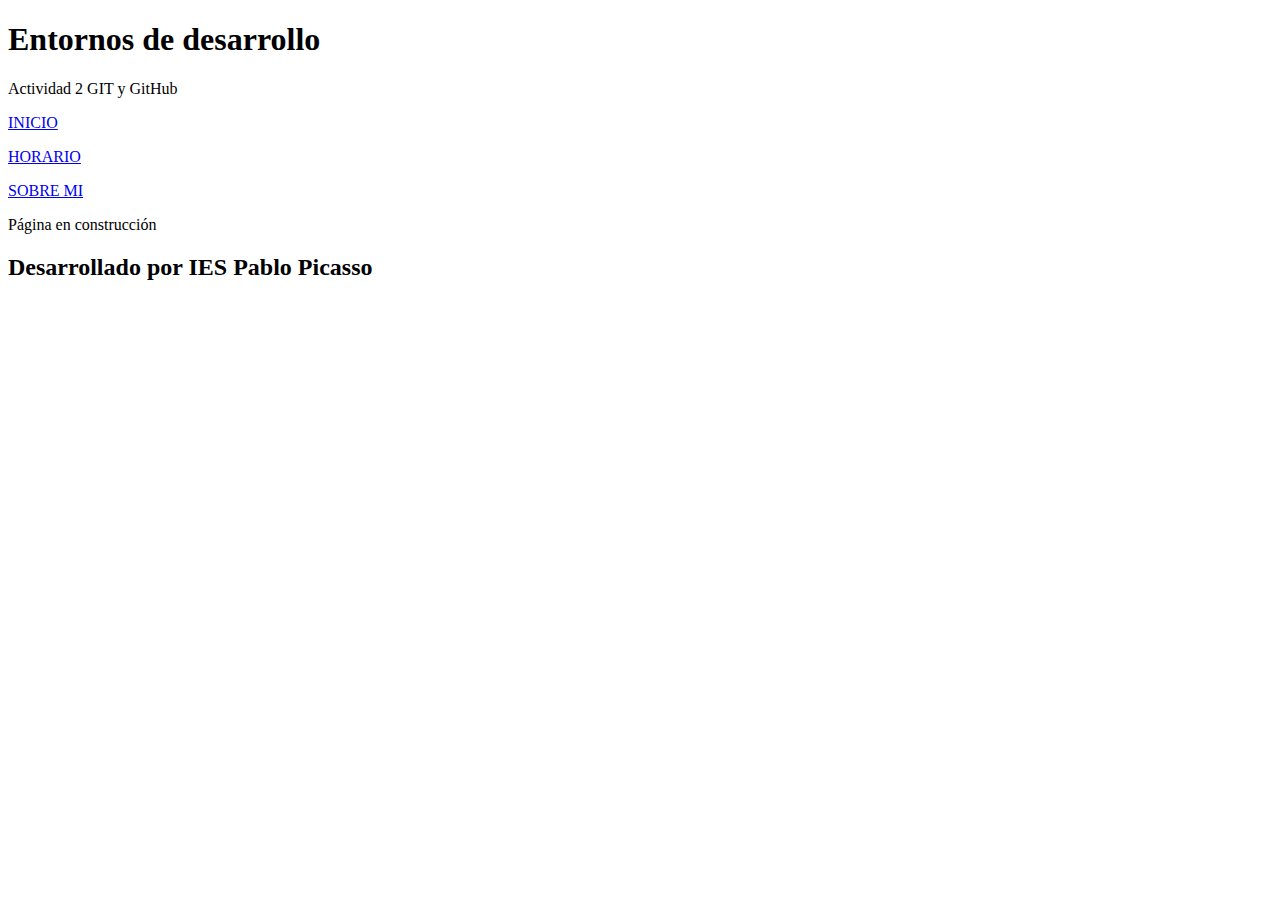
==== index.html @ ba65bc7b "Añado imagen del insti" ====
<!DOCTYPE html>
<html lang="es">
<head>
    <meta charset="UTF-8">
    <meta name="viewport" content="width=device-width, initial-scale=1.0">
    <title>Entornos de desarrollo</title>
    <link rel="stylesheet" href="styles/styles.css">
</head>
<body>
    <header>
        <h1 id="titulo">Entornos de desarrollo</h1>
        <p>Actividad 2 GIT y GitHub</p>
    </header>
    <nav>
            <p><a href="index.html">INICIO</a></p>
            <p><a href="horario.html">HORARIO</a></p>
            <p><a href="sobremi.html">SOBRE MI</a></p>
    </nav>
    <main>
        <p>Página en construcción</p>
    </main>
    <footer>
        <h2>Desarrollado por IES Pablo Picasso</h2>
    </footer>
</body>
</html>
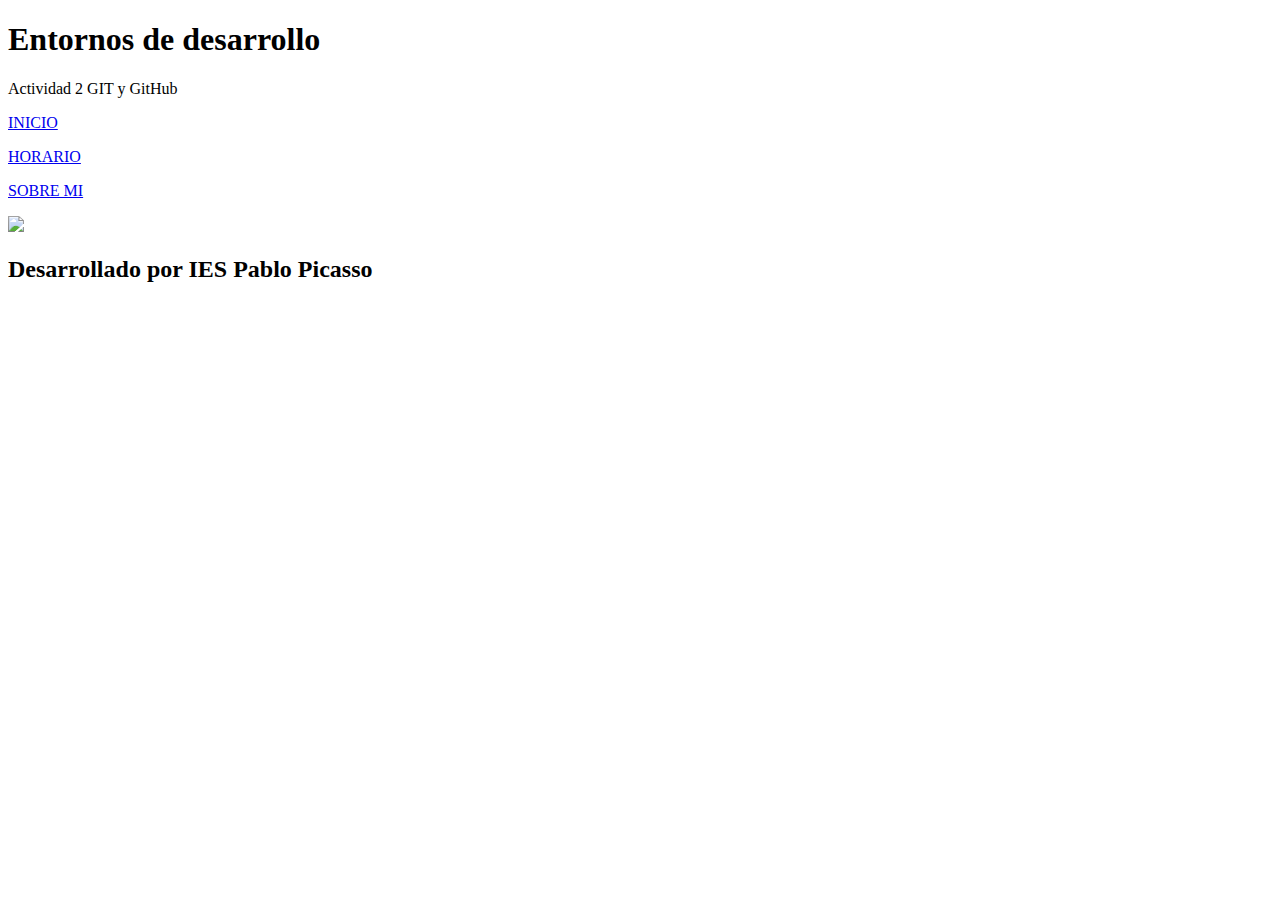
==== commit 485d7193: "Añado la imagen del insti" ====
--- a/index.html
+++ b/index.html
@@ -17,7 +17,7 @@
             <p><a href="sobremi.html">SOBRE MI</a></p>
     </nav>
     <main>
-        <p>Página en construcción</p>
+        <img src="images/ies.jpg">
     </main>
     <footer>
         <h2>Desarrollado por IES Pablo Picasso</h2>
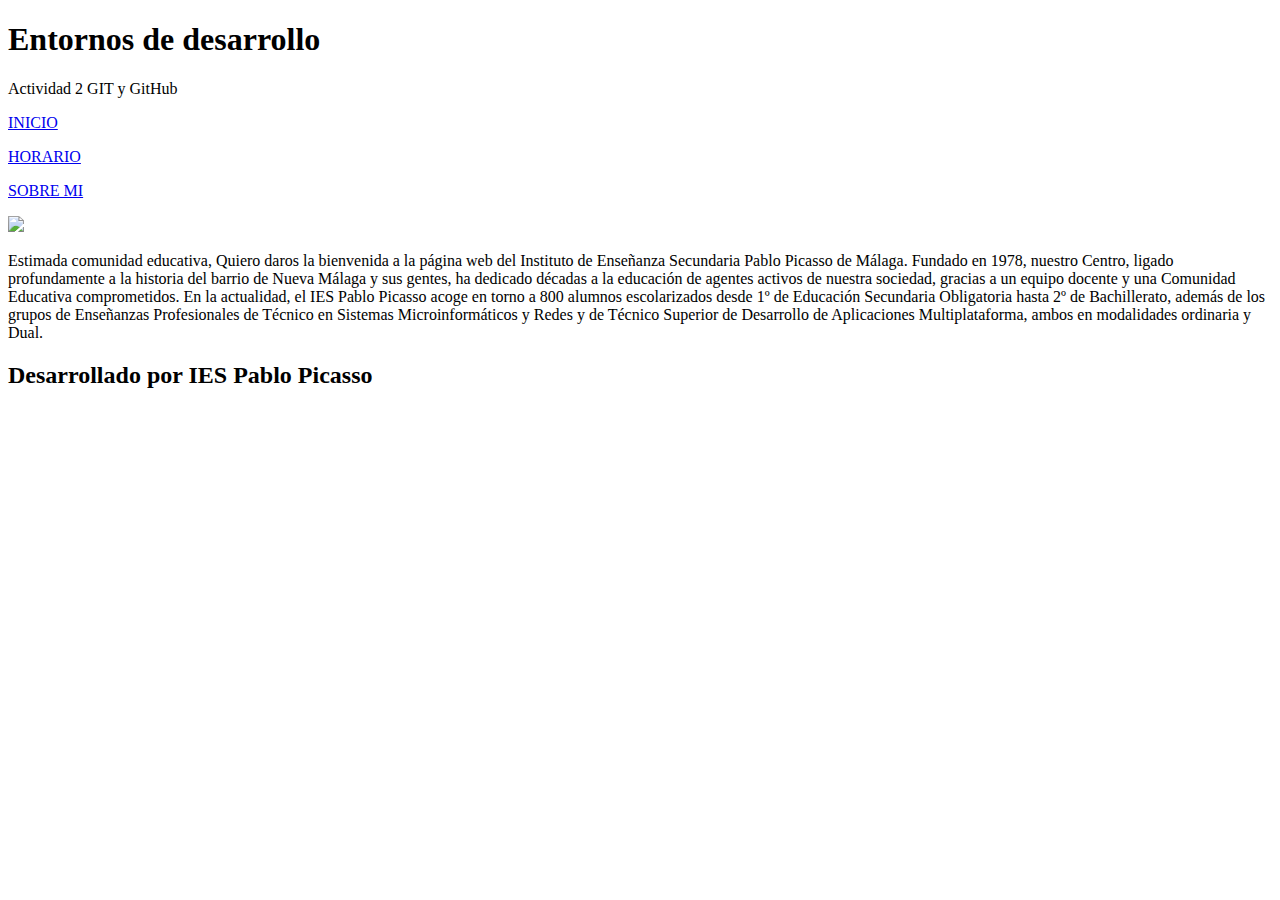
==== commit ecb2ac8d: "Merge 4368ddb6eb9c15eeeeed91033f037b5cfd3549aa into 346bae840a1e2d41d81c7bd594bf1b9f461406a4" ====
--- a/index.html
+++ b/index.html
@@ -18,6 +18,12 @@
     </nav>
     <main>
         <img src="images/ies.jpg">
+        <p>Estimada comunidad educativa,
+            Quiero daros la bienvenida a la página web del Instituto de Enseñanza Secundaria Pablo Picasso de Málaga.
+            
+            Fundado en 1978, nuestro Centro, ligado profundamente a la historia del barrio de Nueva Málaga y sus gentes, ha dedicado décadas a la educación de agentes activos de nuestra sociedad, gracias a un equipo docente y una Comunidad Educativa comprometidos.
+            
+            En la actualidad, el IES Pablo Picasso acoge en torno a 800 alumnos escolarizados desde 1º de Educación Secundaria Obligatoria hasta 2º de Bachillerato, además de los grupos de Enseñanzas Profesionales de Técnico en Sistemas Microinformáticos y Redes y de Técnico Superior de Desarrollo de Aplicaciones Multiplataforma, ambos en modalidades ordinaria y Dual.</p>
     </main>
     <footer>
         <h2>Desarrollado por IES Pablo Picasso</h2>
